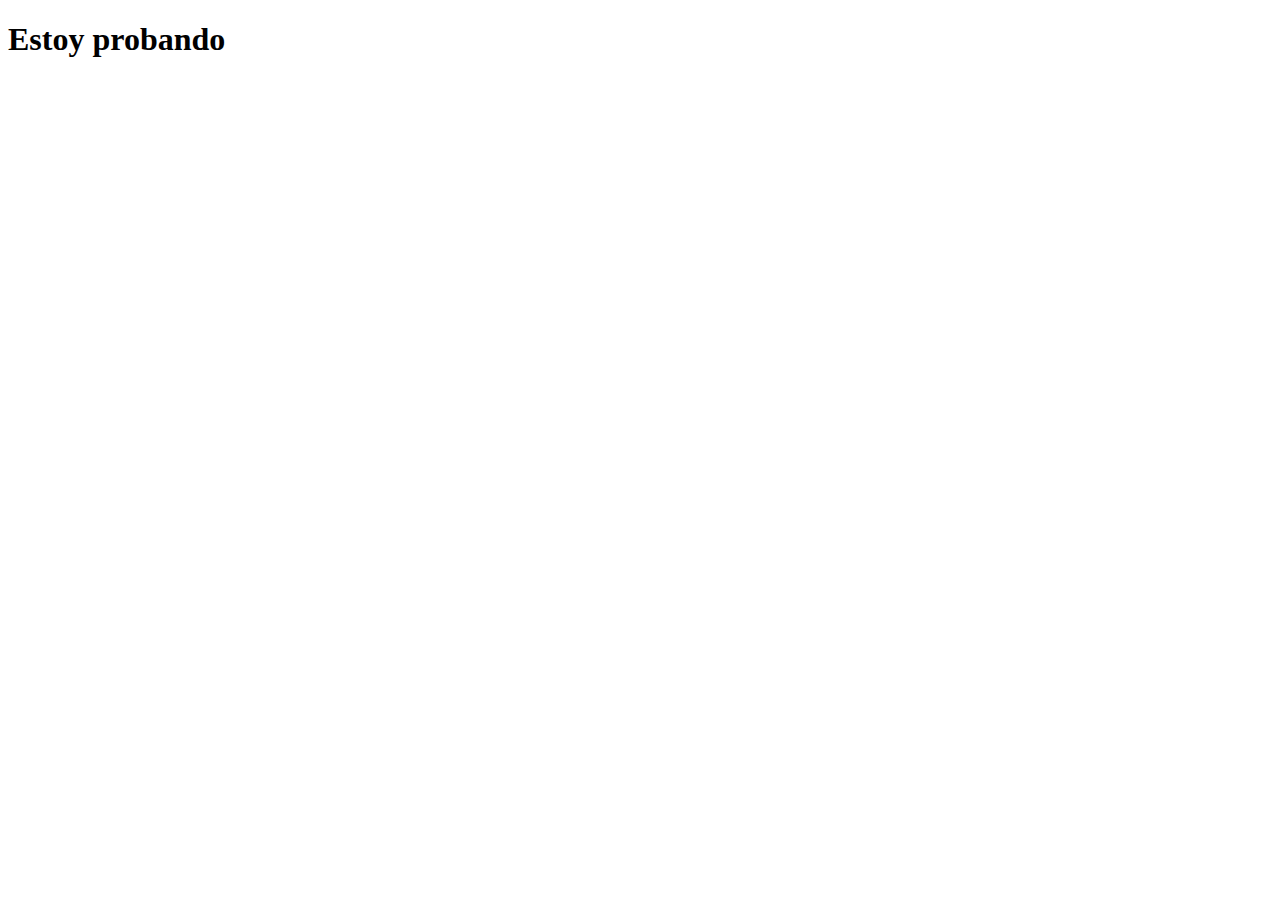
==== indexAartistas.html @ 7ac70dc7 "ok" ====
<!DOCTYPE html>
<html lang="en">
<head>
    <meta charset="UTF-8">
    <meta http-equiv="X-UA-Compatible" content="IE=edge">
    <meta name="viewport" content="width=device-width, initial-scale=1.0">
    <link href="https://cdn.jsdelivr.net/npm/bootstrap@5.1.3/dist/css/bootstrap.min.css" rel="stylesheet" integrity="sha384-1BmE4kWBq78iYhFldvKuhfTAU6auU8tT94WrHftjDbrCEXSU1oBoqyl2QvZ6jIW3" crossorigin="anonymous">
    <title>Document</title>
</head>
<body>
   <h1>Estoy probando</h1>
    

    <script src="canciones.js" type="module"></script>
    <script src="https://cdn.jsdelivr.net/npm/bootstrap@5.1.3/dist/js/bootstrap.bundle.min.js"
        integrity="sha384-ka7Sk0Gln4gmtz2MlQnikT1wXgYsOg+OMhuP+IlRH9sENBO0LRn5q+8nbTov4+1p" crossorigin="anonymous">
    </script>
</body>
</html>
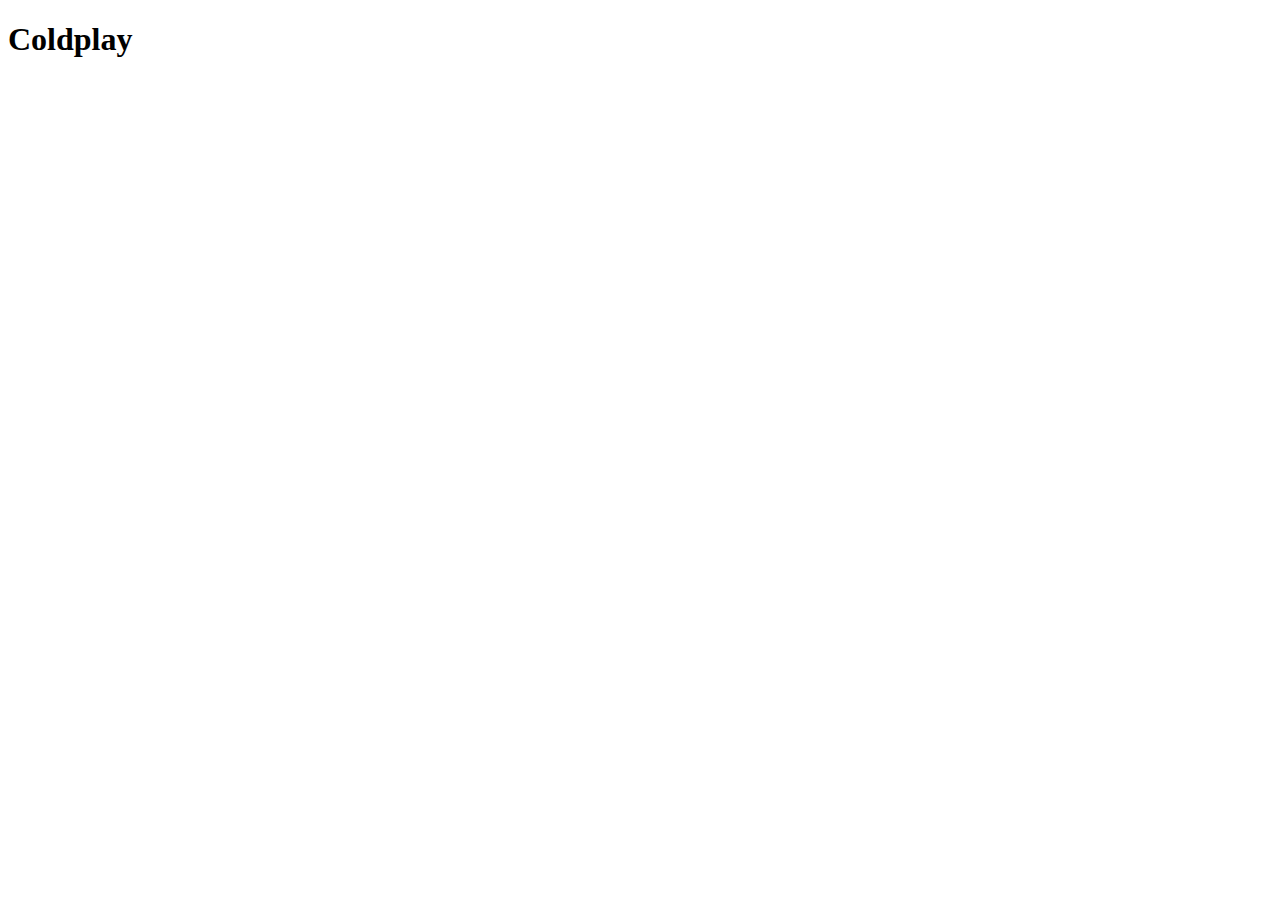
==== commit cc818ea2: "terminar el proyecto" ====
--- a/indexAartistas.html
+++ b/indexAartistas.html
@@ -8,7 +8,8 @@
     <title>Document</title>
 </head>
 <body>
-   <h1>Estoy probando</h1>
+   <h1>Coldplay</h1>
+   <ul id="autors"></ul>
     
 
     <script src="canciones.js" type="module"></script>
